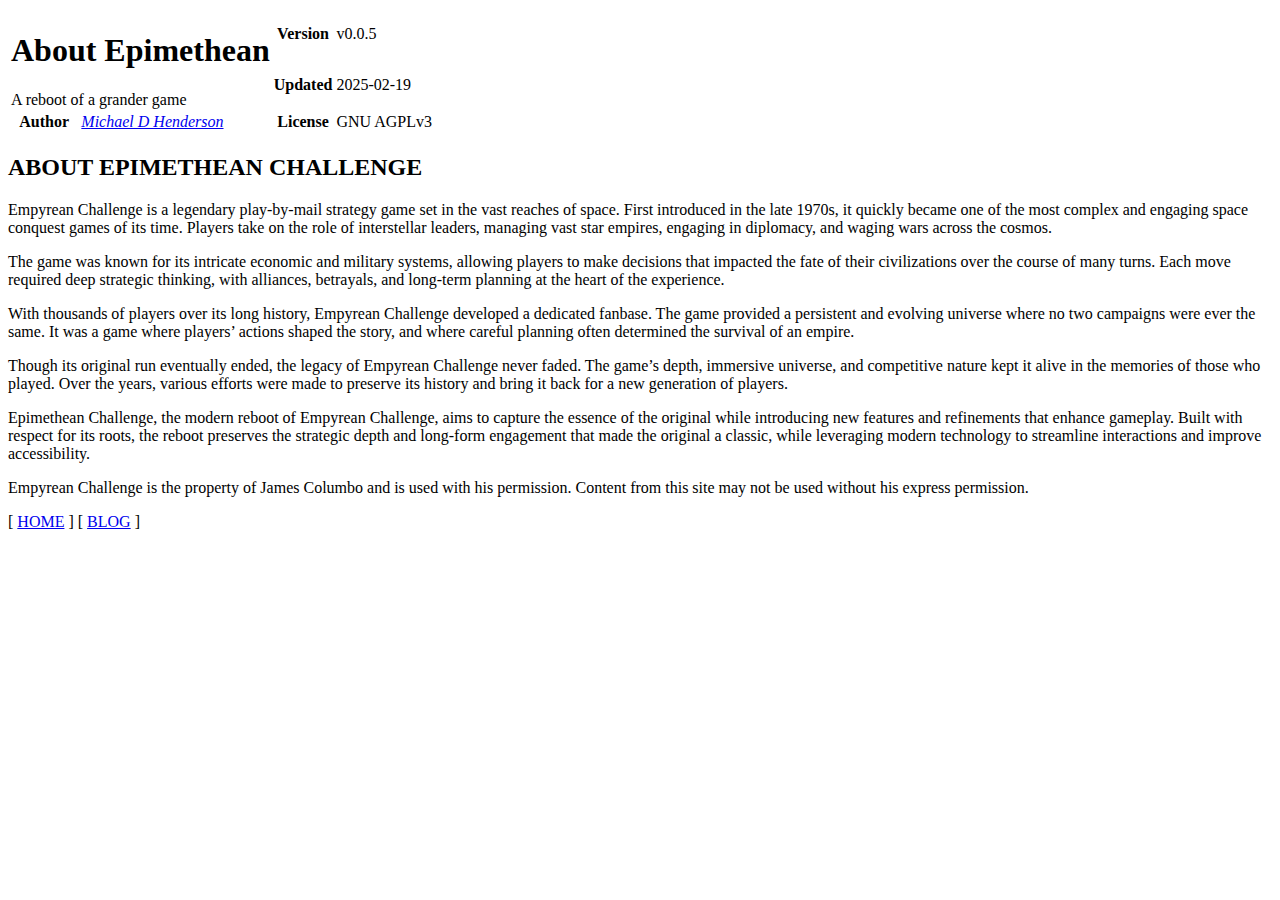
==== ui/assets/about.html @ d06fc3d3 "created controllers for about and blog pages" ====
<!-- Copyright (c) 2025 Michael D Henderson. All rights reserved. -->
<!DOCTYPE html>
<html lang="en">
<head>
    <meta charset="utf-8">
    <meta name="generator" content="go"/>
    <meta name="viewport" content="width=device-width, initial-scale=1.0, user-scalable=yes">
    <meta name="author" content="Michael D Henderson"/>
    <title>About Epimethean Challenge</title>
    <link rel="stylesheet" href="/css/monospace.css">
</head>
<body>
<header>
    <table class="header">
        <tr>
            <td colspan="2" rowspan="2" class="width-auto">
                <h1 class="title">About Epimethean</h1>
                <span class="subtitle">A reboot of a grander game</span>
            </td>
            <th>Version</th>
            <td class="width-min">v0.0.5</td>
        </tr>
        <tr>
            <th>Updated</th>
            <td class="width-min">
                <time style="white-space: pre;">2025-02-19</time>
            </td>
        </tr>
        <tr>
            <th class="width-min">Author</th>
            <td class="width-auto"><a href="https://github.com/mdhender/moid"><cite>Michael D Henderson</cite></a></td>
            <th class="width-min">License</th>
            <td>GNU AGPLv3</td>
        </tr>
    </table>
</header>
<main>
    <article>
        <h2>ABOUT EPIMETHEAN CHALLENGE</h2>

        <p>
            Empyrean Challenge is a legendary play-by-mail strategy game set in the vast reaches of space. First
            introduced in the late 1970s, it quickly became one of the most complex and engaging space conquest games of
            its time. Players take on the role of interstellar leaders, managing vast star empires, engaging in
            diplomacy, and waging wars across the cosmos.
        </p>

        <p>
            The game was known for its intricate economic and military systems, allowing players to make decisions that
            impacted the fate of their civilizations over the course of many turns. Each move required deep strategic
            thinking, with alliances, betrayals, and long-term planning at the heart of the experience.
        </p>

        <p>
            With thousands of players over its long history, Empyrean Challenge developed a dedicated fanbase. The game
            provided a persistent and evolving universe where no two campaigns were ever the same. It was a game where
            players’ actions shaped the story, and where careful planning often determined the survival of an
            empire.
        </p>

        <p>
            Though its original run eventually ended, the legacy of Empyrean Challenge never faded. The game’s depth,
            immersive universe, and competitive nature kept it alive in the memories of those who played. Over the
            years, various efforts were made to preserve its history and bring it back for a new generation of
            players.
        </p>

        <p>
            Epimethean Challenge, the modern reboot of Empyrean Challenge, aims to capture the essence of the original
            while introducing new features and refinements that enhance gameplay. Built with respect for its roots, the
            reboot preserves the strategic depth and long-form engagement that made the original a classic, while
            leveraging modern technology to streamline interactions and improve accessibility.
        </p>

        <p>Empyrean Challenge is the property of James Columbo and is used with his permission. Content from this site
            may not be used without his express permission.
        </p>

        <footer>
            <nav class="post-footer">
                [ <a href="/">HOME</a> ]
                [ <a href="/blog.html">BLOG</a> ]
            </nav>
        </footer>
    </article>
</main>
</body>
</html>
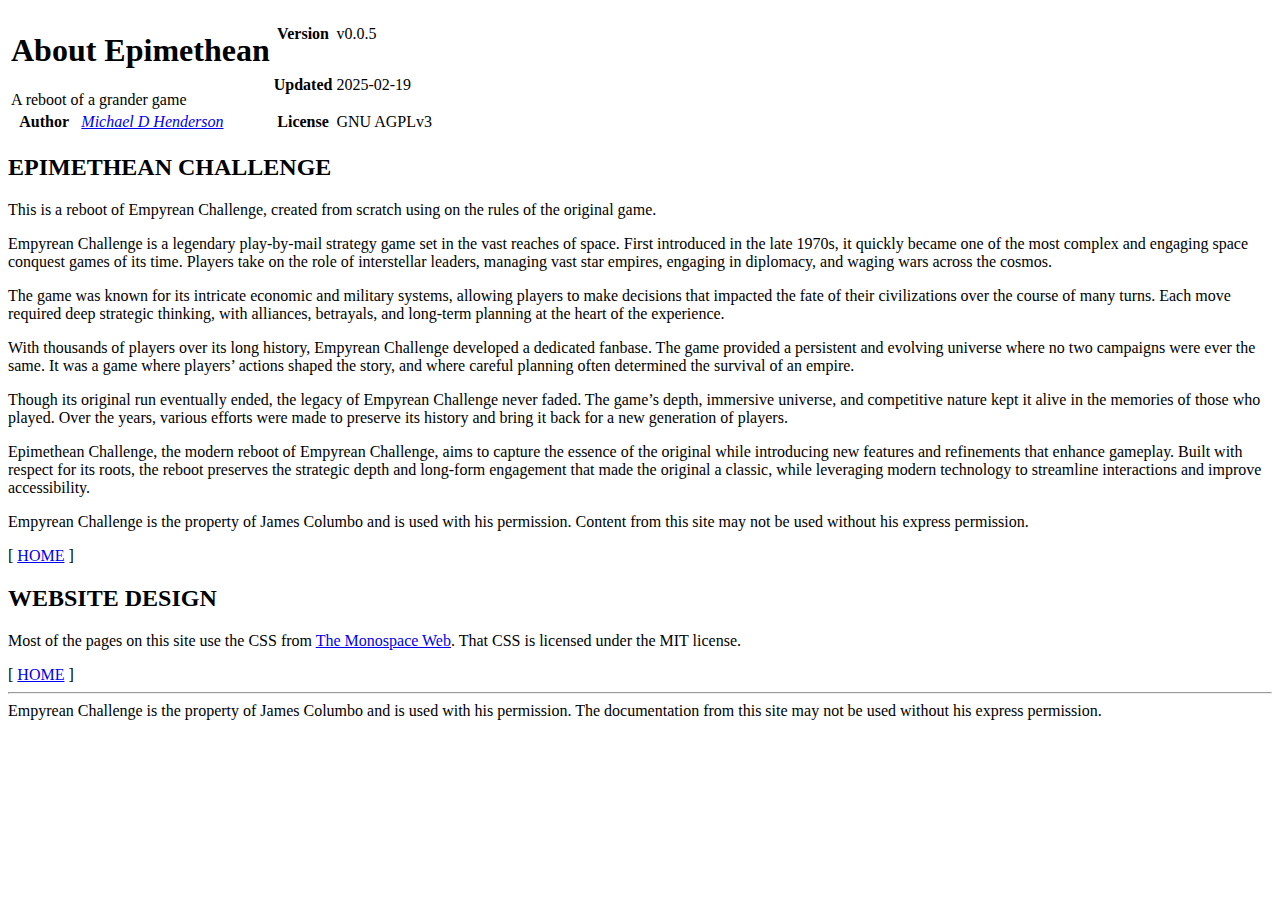
==== commit a00f525d: "added some copyright data" ====
--- a/ui/assets/about.html
+++ b/ui/assets/about.html
@@ -36,7 +36,11 @@
 </header>
 <main>
     <article>
-        <h2>ABOUT EPIMETHEAN CHALLENGE</h2>
+        <h2>EPIMETHEAN CHALLENGE</h2>
+
+        <p>
+            This is a reboot of Empyrean Challenge, created from scratch using on the rules of the original game.
+        </p>
 
         <p>
             Empyrean Challenge is a legendary play-by-mail strategy game set in the vast reaches of space. First
@@ -79,10 +83,29 @@
         <footer>
             <nav class="post-footer">
                 [ <a href="/">HOME</a> ]
-                [ <a href="/blog.html">BLOG</a> ]
+            </nav>
+        </footer>
+    </article>
+
+    <article>
+        <h2>WEBSITE DESIGN</h2>
+
+        <p>
+            Most of the pages on this site use the CSS from <a href="https://owickstrom.github.io/the-monospace-web/">The Monospace Web</a>.
+            That CSS is licensed under the MIT license.
+        </p>
+
+        <footer>
+            <nav class="post-footer">
+                [ <a href="/">HOME</a> ]
             </nav>
         </footer>
     </article>
 </main>
+<hr>
+<footer>
+    Empyrean Challenge is the property of James Columbo and is used with his permission.
+    The documentation from this site may not be used without his express permission.
+</footer>
 </body>
 </html>
